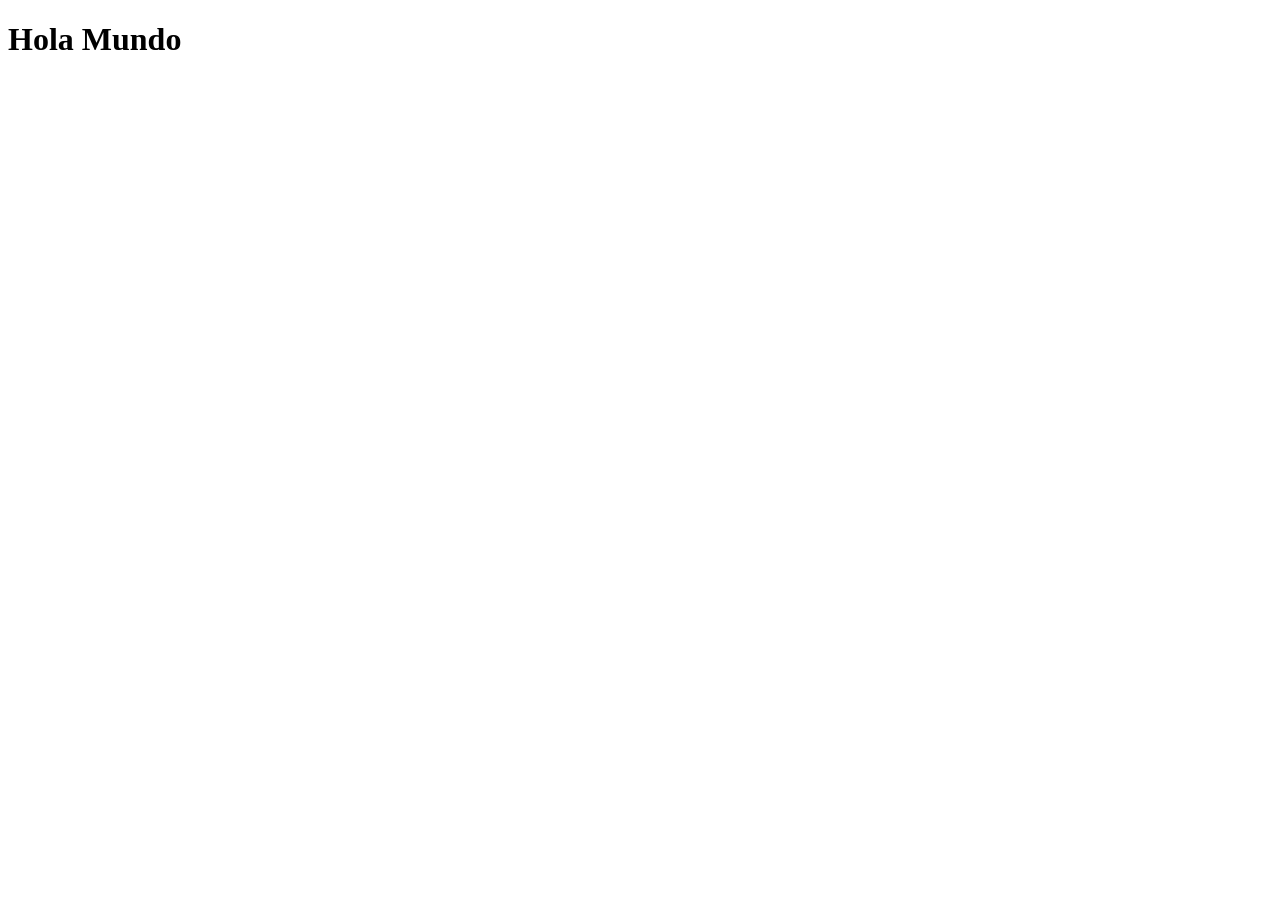
==== index.html @ e8e337d1 "Generacion index con HTML y header" ====
<!DOCTYPE html>
<html lang="en">
<head>
    <meta charset="UTF-8">
    <meta name="viewport" content="width=device-width, initial-scale=1.0">
    <title>Document</title>
</head>
<body>
    <header><h1>Hola Mundo</h1></header>
</body>
</html>
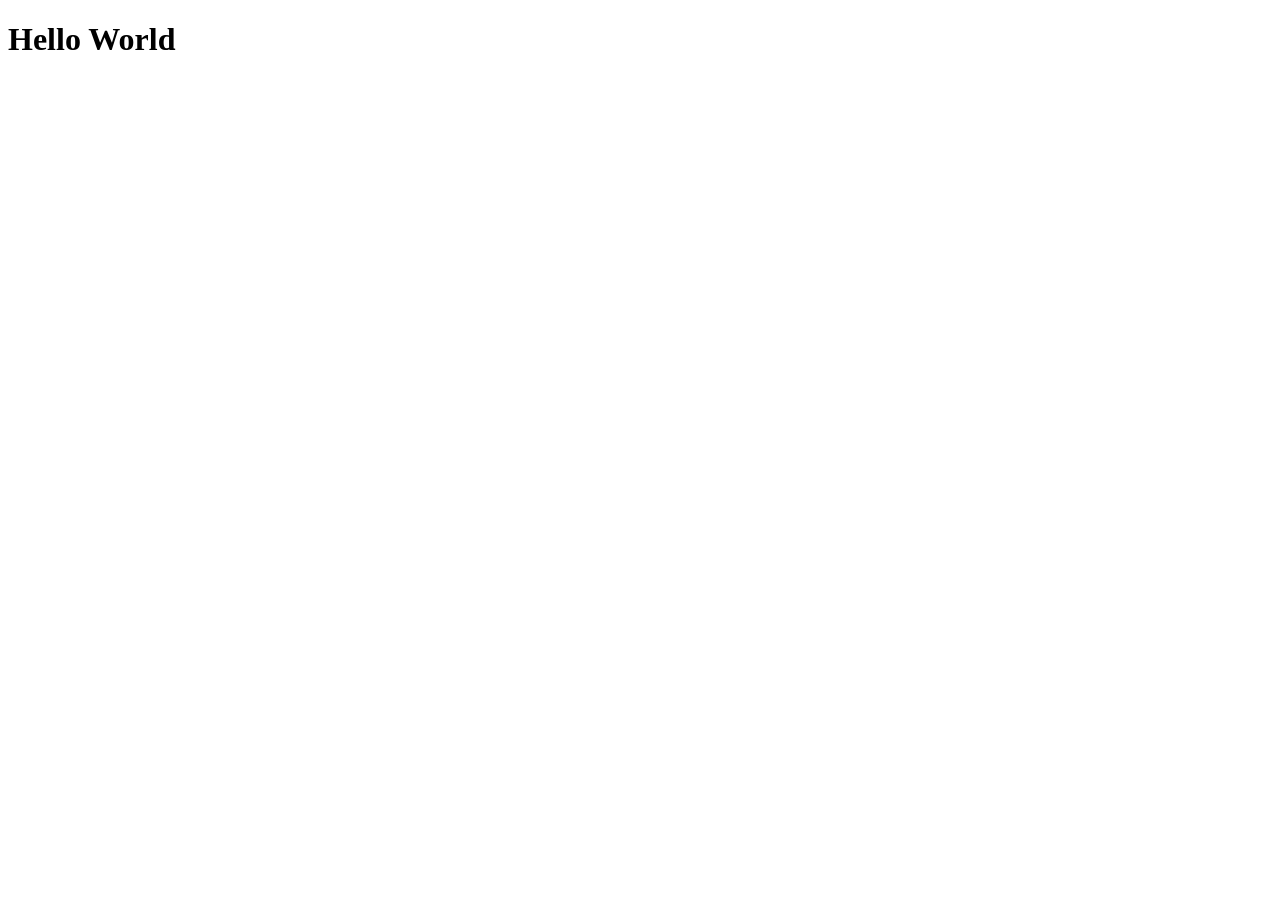
==== commit 0092a243: "Segundo commit cambiando a inglés" ====
--- a/index.html
+++ b/index.html
@@ -6,6 +6,6 @@
     <title>Document</title>
 </head>
 <body>
-    <header><h1>Hola Mundo</h1></header>
+    <header><h1>Hello World</h1></header>
 </body>
 </html>
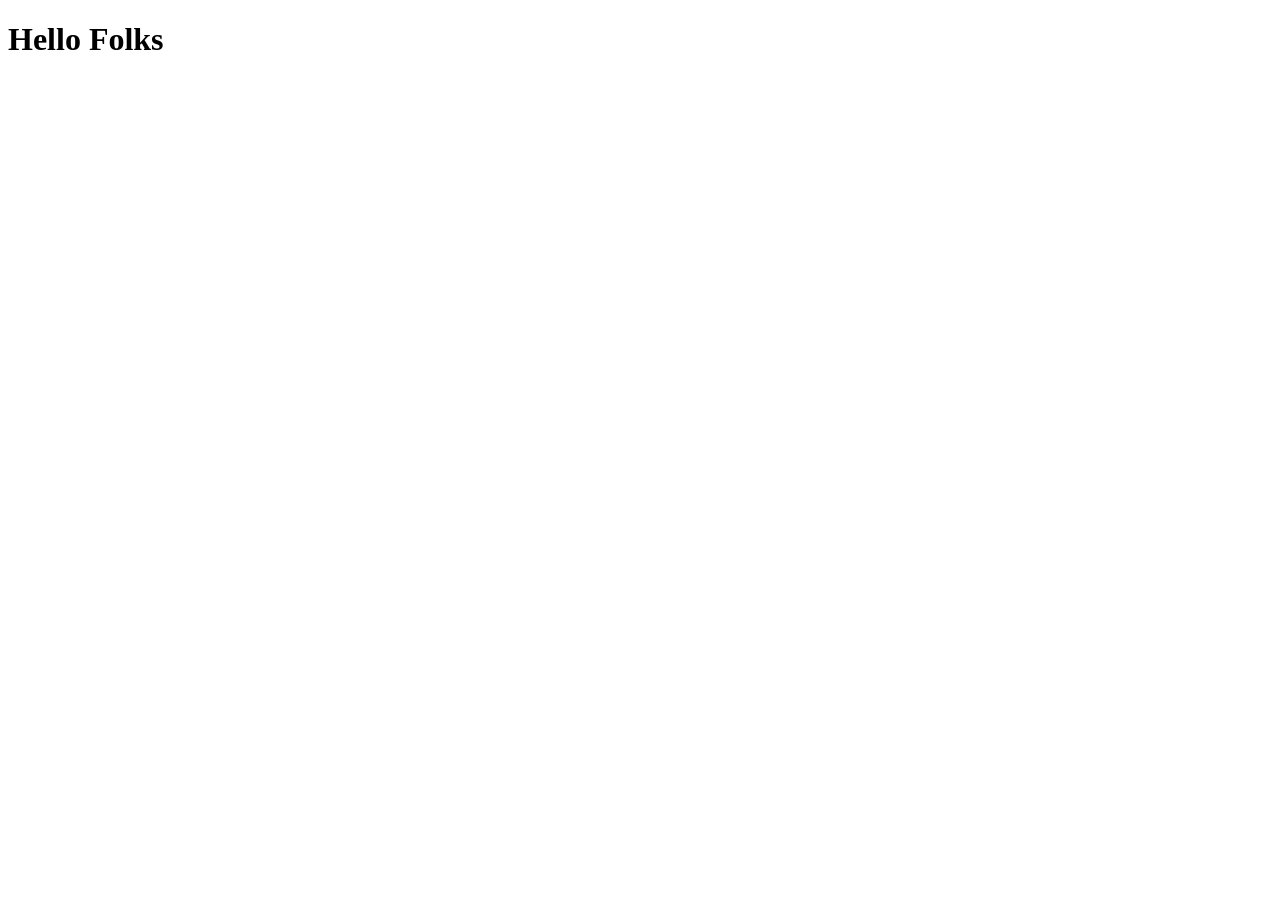
==== commit 2647fe46: "Cambio palabra "World" por "Folks"" ====
--- a/index.html
+++ b/index.html
@@ -6,6 +6,6 @@
     <title>Document</title>
 </head>
 <body>
-    <header><h1>Hello World</h1></header>
+    <header><h1>Hello Folks</h1></header>
 </body>
 </html>
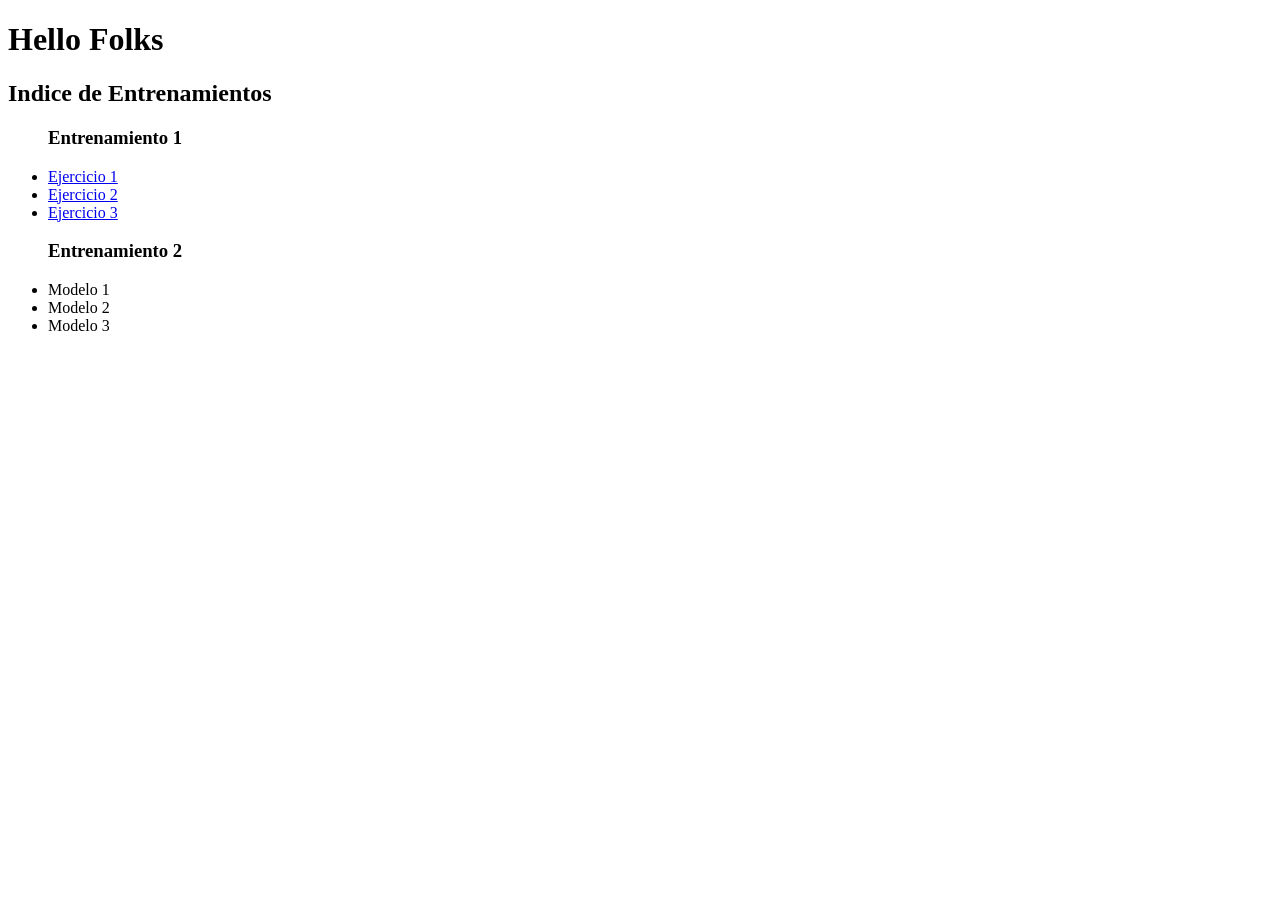
==== commit 9d056560: "Agrega entrenamiento 1" ====
--- a/index.html
+++ b/index.html
@@ -3,9 +3,24 @@
 <head>
     <meta charset="UTF-8">
     <meta name="viewport" content="width=device-width, initial-scale=1.0">
-    <title>Document</title>
+    <title>Inicio</title>
 </head>
 <body>
     <header><h1>Hello Folks</h1></header>
+
+    <main>
+        <h2>Indice de Entrenamientos</h2>
+        <ul> <h3>Entrenamiento 1</h3>
+            <li><a href="./entrenamiento_01/ejercicio_01/index.html">Ejercicio 1</a></li>
+            <li><a href="./entrenamiento_01/ejercicio_02/index.html">Ejercicio 2</a></li>
+            <li><a href="./entrenamiento_01/ejercicio_03/index.html">Ejercicio 3</a></li>
+        </ul>
+
+        <ul> <h3>Entrenamiento 2</h3>
+            <li><a>Modelo 1</a></li>
+            <li><a>Modelo 2</a></li>
+            <li><a>Modelo 3</a></li>
+        </ul>
+    </main>
 </body>
-</html>+</html> 
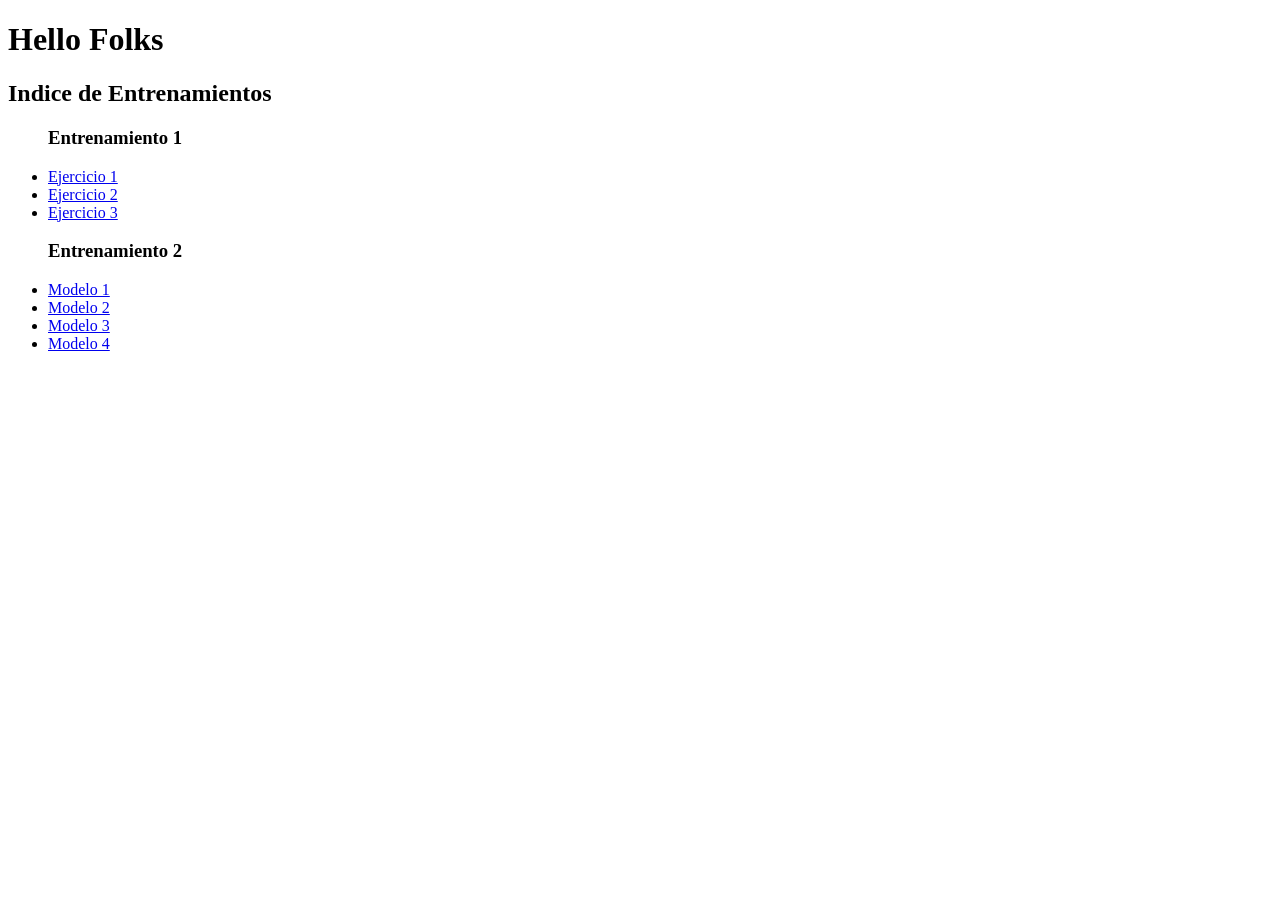
==== commit 939167bd: "Agregado el entrenamiento 2 y links en el index" ====
--- a/index.html
+++ b/index.html
@@ -17,9 +17,10 @@
         </ul>
 
         <ul> <h3>Entrenamiento 2</h3>
-            <li><a>Modelo 1</a></li>
-            <li><a>Modelo 2</a></li>
-            <li><a>Modelo 3</a></li>
+            <li><a href="./Entrenamiento_2/pages/modelo1.html">Modelo 1</a></li>
+            <li><a href="./Entrenamiento_2/pages/modelo2.html">Modelo 2</a></li>
+            <li><a href="./Entrenamiento_2/pages/modelo3.html">Modelo 3</a></li>
+            <li><a href="./Entrenamiento_2/pages/modelo4.html">Modelo 4</a></li>
         </ul>
     </main>
 </body>
